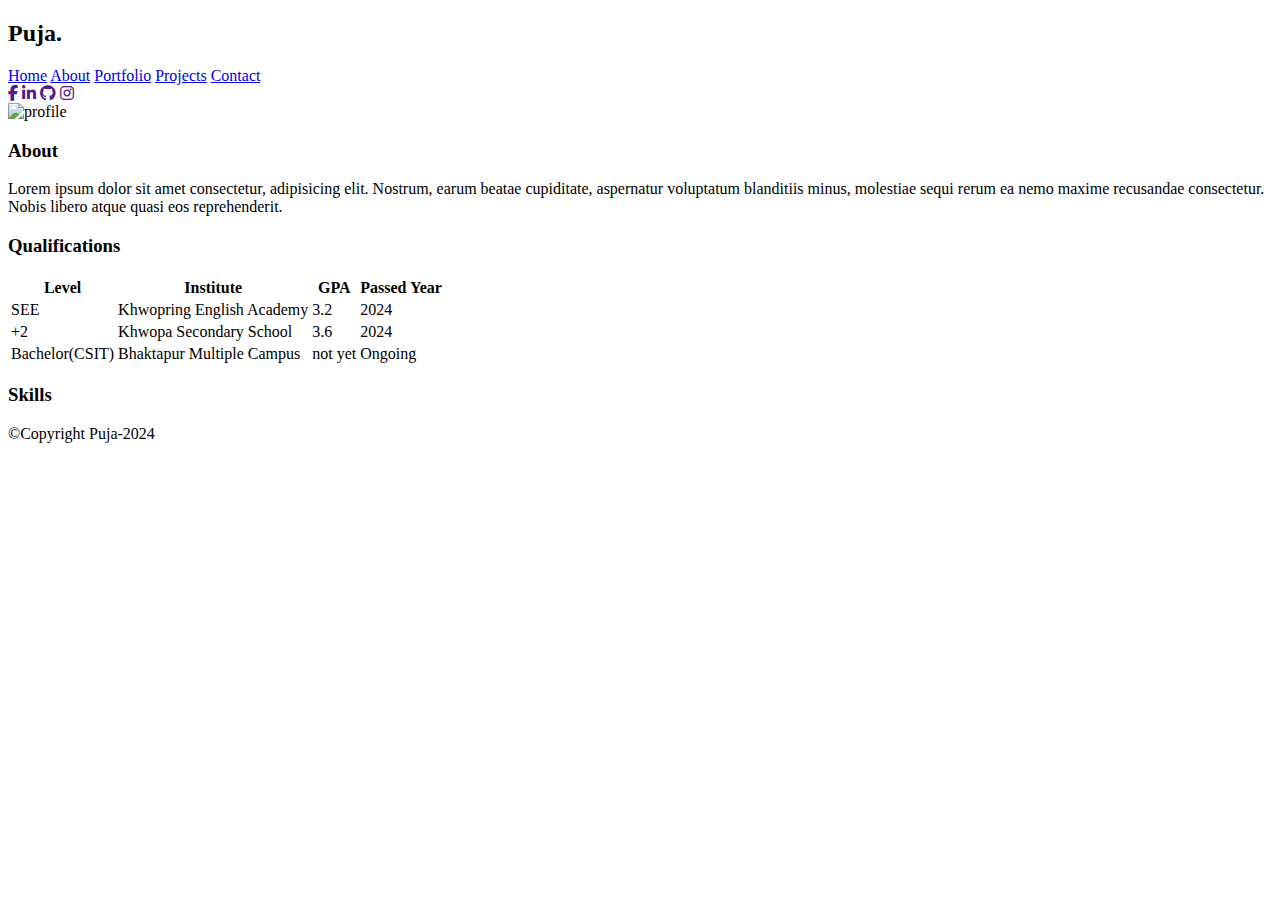
==== html/about.html @ ccaf5623 "refactor:html folder" ====
<!DOCTYPE html>
<html lang="en">
<head>
	<meta charset="UTF-8">
	<meta name="viewport" content="width=device-width, initial-scale=1.0">
	<title>Demo Page</title>
	<link rel="stylesheet" href="css/style.css">
    <link rel="stylesheet" href="css/about.css">
	<link rel="stylesheet" href="https://cdnjs.cloudflare.com/ajax/libs/font-awesome/6.5.1/css/all.min.css"/>
</head>
<body>
    <header class="header">
        <h2 class="logo"><span">P</span>uja.</h2>
        <nav class="navbar">
            <a href="index.html" target="_blank">Home</a>
            <a href="about.html" target="_about">About</a>
            <a href="protfoli.html" target="_port">Portfolio</a>
            <a href="project.html" target="_project">Projects</a>
            <a href="contact.html" target="_contact">Contact</a>
        </nav>
        <div class="social-icons">
             <a href=""><i class="fa-brands fa-facebook-f"></i></a>
            <a href=""><i class="fa-brands fa-linkedin-in"></i></a>
            <a href=""><i class="fa-brands fa-github"></i></a>
            <a href=""><i class="fa-brands fa-instagram"></i></a>
        </div>
    </header>
    <section class="about">
        <img src="img/profile.jpg" alt="profile" class="center-profile-picture">
        <div class="about-content">
            <h3><span>About</span></h3>
            <p>Lorem ipsum dolor sit amet consectetur, adipisicing elit. Nostrum, earum beatae cupiditate, aspernatur voluptatum blanditiis minus, molestiae sequi rerum ea nemo maxime recusandae consectetur. Nobis libero atque quasi eos reprehenderit.</p>
            <h3><span>Qualifications</span></h3>
            <div class="education">
                <table>
                    <tr>
                        <th>Level</th>
                        <th>Institute</th>
                        <th>GPA</th>
                        <th>Passed Year</th>
                    </tr>
                    <tr>
                        <td>SEE</td>
                        <td>Khwopring English Academy</td>
                        <td>3.2</td>
                        <td>2024</td>
                    </tr>
                    <tr>
                        <td>+2</td>
                        <td>Khwopa Secondary School</td>
                        <td>3.6</td>
                        <td>2024</td>
                    </tr>
                    <tr>
                        <td>Bachelor(CSIT)</td>
                        <td>Bhaktapur Multiple Campus</td>
                        <td>not yet</td>
                        <td>Ongoing</td>
                    </tr>
                </table>
            </div>
            <div class="skills">
                <h3><span>Skills</span></h3>
            </div>
        </div>

       
    </section>
           
    <footer>
        <p>&copy;Copyright Puja-2024</p>
    </footer>
</body>
</html>
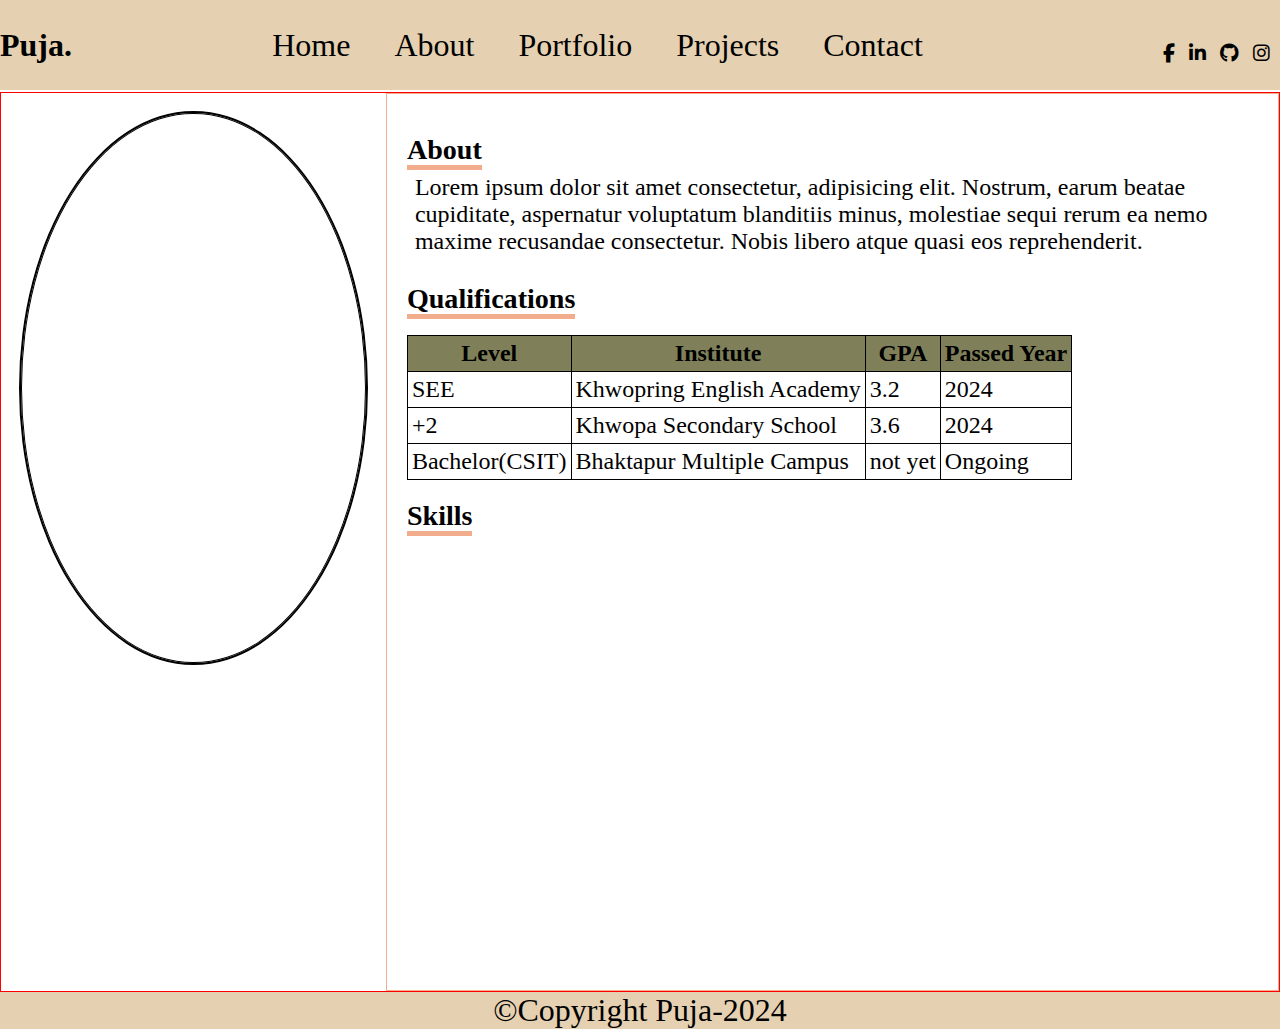
==== commit de06ab89: "fix:source path" ====
--- a/html/about.html
+++ b/html/about.html
@@ -4,8 +4,8 @@
 	<meta charset="UTF-8">
 	<meta name="viewport" content="width=device-width, initial-scale=1.0">
 	<title>Demo Page</title>
-	<link rel="stylesheet" href="css/style.css">
-    <link rel="stylesheet" href="css/about.css">
+	<link rel="stylesheet" href="/css/style.css">
+    <link rel="stylesheet" href="/css/about.css">
 	<link rel="stylesheet" href="https://cdnjs.cloudflare.com/ajax/libs/font-awesome/6.5.1/css/all.min.css"/>
 </head>
 <body>
@@ -26,7 +26,7 @@
         </div>
     </header>
     <section class="about">
-        <img src="img/profile.jpg" alt="profile" class="center-profile-picture">
+        <img src="/img/profile.jpg" alt="profile" class="center-profile-picture">
         <div class="about-content">
             <h3><span>About</span></h3>
             <p>Lorem ipsum dolor sit amet consectetur, adipisicing elit. Nostrum, earum beatae cupiditate, aspernatur voluptatum blanditiis minus, molestiae sequi rerum ea nemo maxime recusandae consectetur. Nobis libero atque quasi eos reprehenderit.</p>
--- a/css/style.css
+++ b/css/style.css
@@ -0,0 +1,51 @@
+*{
+    margin:0;
+    padding:0;
+    box-sizing: border-box;
+   
+}
+header{
+    top:0;
+    left:0;
+    width:100%;
+    height:10%;
+    position: fixed;
+    display: flex;
+    justify-content: space-between;
+    align-items: center;
+    z-index: 100;
+    background-color: #E5D1B1;
+}
+.logo{
+    font-size: 2em;
+}
+.navbar a{
+    font-size:2em;
+    text-decoration: none;
+    color:black;
+    margin-right:40px;
+}
+.navbar a:hover{
+    cursor:default;
+    opacity:0.3;
+}
+.social-icons{
+    margin-top: 18px;
+}
+.social-icons a{
+    color:black;
+    font-size: larger;
+    letter-spacing: 10px;
+
+}
+.social-icons a :hover{
+    cursor:default;
+    opacity:0.3;
+}
+footer{
+    width:100%;
+    background-color: #E5D1B1;
+    text-align: center;
+    font-size: 2em;
+}
+
--- a/css/about.css
+++ b/css/about.css
@@ -0,0 +1,49 @@
+.about{
+    border:1px solid red;
+    width: 100%;
+    height:100dvh;
+    font-size: 1.5em;
+    margin-top:92px;
+    display: flex;
+}
+.about-content{
+    border: 1px double #F2AD8C;
+    width:100%;
+    justify-content: flex-end;
+    float:right;
+    padding: 20px;
+}
+.about h3{
+    margin-top: 20px;
+}
+.about-content span{
+    border-bottom:5px solid #F2AD8C
+}
+.about-content p{
+    padding: 8px;
+}
+table{
+    border-collapse: collapse;
+    margin-top:20px;
+}
+th{
+    background-color: #7F8059;
+}
+th,td{
+  
+    border: 1px solid black;;
+    padding:4px;
+} 
+.center-profile-picture
+{
+    margin-top: 20px;
+    margin-right: 20px;
+    margin-left: 20px;;
+
+    border: 1px solid ;
+    width:500px;
+    height:550px;
+    border-radius: 50%;
+    object-fit: cover;
+    outline: 2px solid;
+}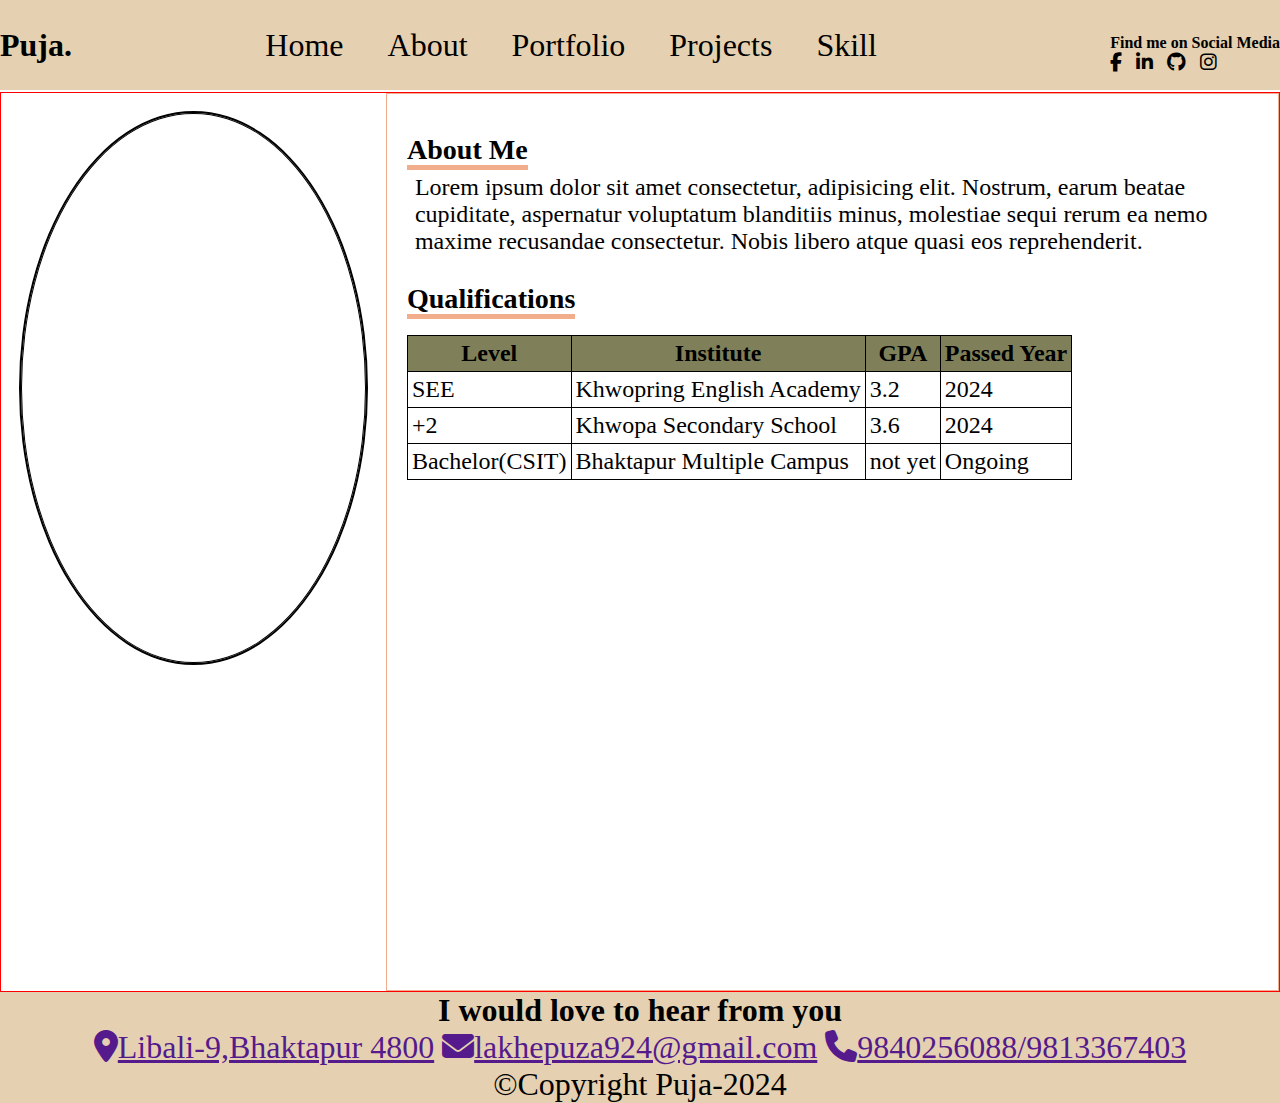
==== commit 3d398ff4: "feat:extra feature" ====
--- a/html/about.html
+++ b/html/about.html
@@ -3,7 +3,7 @@
 <head>
 	<meta charset="UTF-8">
 	<meta name="viewport" content="width=device-width, initial-scale=1.0">
-	<title>Demo Page</title>
+	<title>Portfolio Page</title>
 	<link rel="stylesheet" href="/css/style.css">
     <link rel="stylesheet" href="/css/about.css">
 	<link rel="stylesheet" href="https://cdnjs.cloudflare.com/ajax/libs/font-awesome/6.5.1/css/all.min.css"/>
@@ -16,19 +16,20 @@
             <a href="about.html" target="_about">About</a>
             <a href="protfoli.html" target="_port">Portfolio</a>
             <a href="project.html" target="_project">Projects</a>
-            <a href="contact.html" target="_contact">Contact</a>
+            <a href="skill.html" target="skill">Skill</a>
         </nav>
         <div class="social-icons">
-             <a href=""><i class="fa-brands fa-facebook-f"></i></a>
+            <h4>Find me on Social Media</h4>
+            <a href="https://www.facebook.com/puza.lakhe.77" target="_fb"><i class="fa-brands fa-facebook-f"></i></a>
             <a href=""><i class="fa-brands fa-linkedin-in"></i></a>
-            <a href=""><i class="fa-brands fa-github"></i></a>
+            <a href="https://github.com/pujalakhe?tab=repositories" target="_git"><i class="fa-brands fa-github"></i></a>
             <a href=""><i class="fa-brands fa-instagram"></i></a>
         </div>
     </header>
     <section class="about">
         <img src="/img/profile.jpg" alt="profile" class="center-profile-picture">
         <div class="about-content">
-            <h3><span>About</span></h3>
+            <h3><span>About Me</span></h3>
             <p>Lorem ipsum dolor sit amet consectetur, adipisicing elit. Nostrum, earum beatae cupiditate, aspernatur voluptatum blanditiis minus, molestiae sequi rerum ea nemo maxime recusandae consectetur. Nobis libero atque quasi eos reprehenderit.</p>
             <h3><span>Qualifications</span></h3>
             <div class="education">
@@ -59,15 +60,15 @@
                     </tr>
                 </table>
             </div>
-            <div class="skills">
-                <h3><span>Skills</span></h3>
-            </div>
+        </div>  
+    </section>
+    <footer>
+        <h4>I would love to hear from you</h4>
+        <div class="contact-icons">
+            <a href=""><i class="fa-solid fa-location-dot"></i>Libali-9,Bhaktapur 4800</a>
+            <a href=""><i class="fa-solid fa-envelope"></i>lakhepuza924@gmail.com</a>
+            <a href=""><i class="fa-solid fa-phone"></i>9840256088/9813367403</a>
         </div>
-
-       
-    </section>
-           
-    <footer>
         <p>&copy;Copyright Puja-2024</p>
     </footer>
 </body>
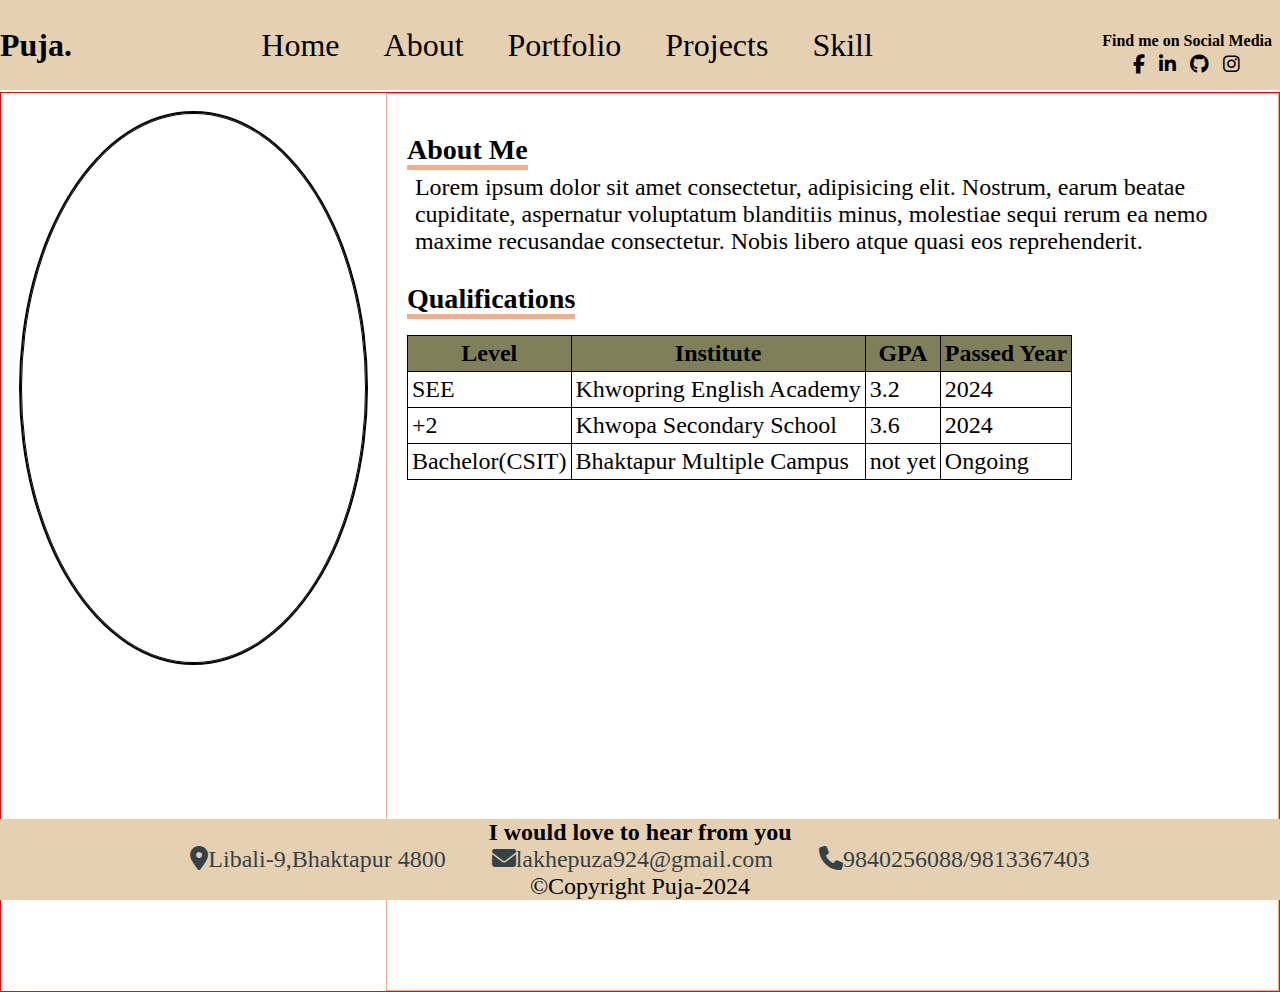
==== commit 41a6c356: "fix:link to same page fixed" ====
--- a/html/about.html
+++ b/html/about.html
@@ -12,11 +12,11 @@
     <header class="header">
         <h2 class="logo"><span">P</span>uja.</h2>
         <nav class="navbar">
-            <a href="index.html" target="_blank">Home</a>
-            <a href="about.html" target="_about">About</a>
+            <a href="index.html" target="_home">Home</a>
+            <a href="#" >About</a>
             <a href="protfoli.html" target="_port">Portfolio</a>
             <a href="project.html" target="_project">Projects</a>
-            <a href="skill.html" target="skill">Skill</a>
+            <a href="skill.html" target="_skill">Skill</a>
         </nav>
         <div class="social-icons">
             <h4>Find me on Social Media</h4>
--- a/css/style.css
+++ b/css/style.css
@@ -2,7 +2,6 @@
     margin:0;
     padding:0;
     box-sizing: border-box;
-   
 }
 header{
     top:0;
@@ -31,21 +30,37 @@
 }
 .social-icons{
     margin-top: 18px;
+    text-align: center;
+}
+.social-icons h4{
+    margin-bottom:4px;
+    margin-right:8px;
 }
 .social-icons a{
     color:black;
     font-size: larger;
     letter-spacing: 10px;
-
 }
 .social-icons a :hover{
     cursor:default;
     opacity:0.3;
 }
+
 footer{
     width:100%;
+    position: fixed;
     background-color: #E5D1B1;
     text-align: center;
-    font-size: 2em;
+    font-size: 1.5em;
+    bottom: 0;
+}
+.contact-icons a{
+    text-decoration: none;
+    padding: 20px;
+    color:#354346;
+}
+.contact-icons a:hover{
+    opacity:0.8;
 }
 
+
